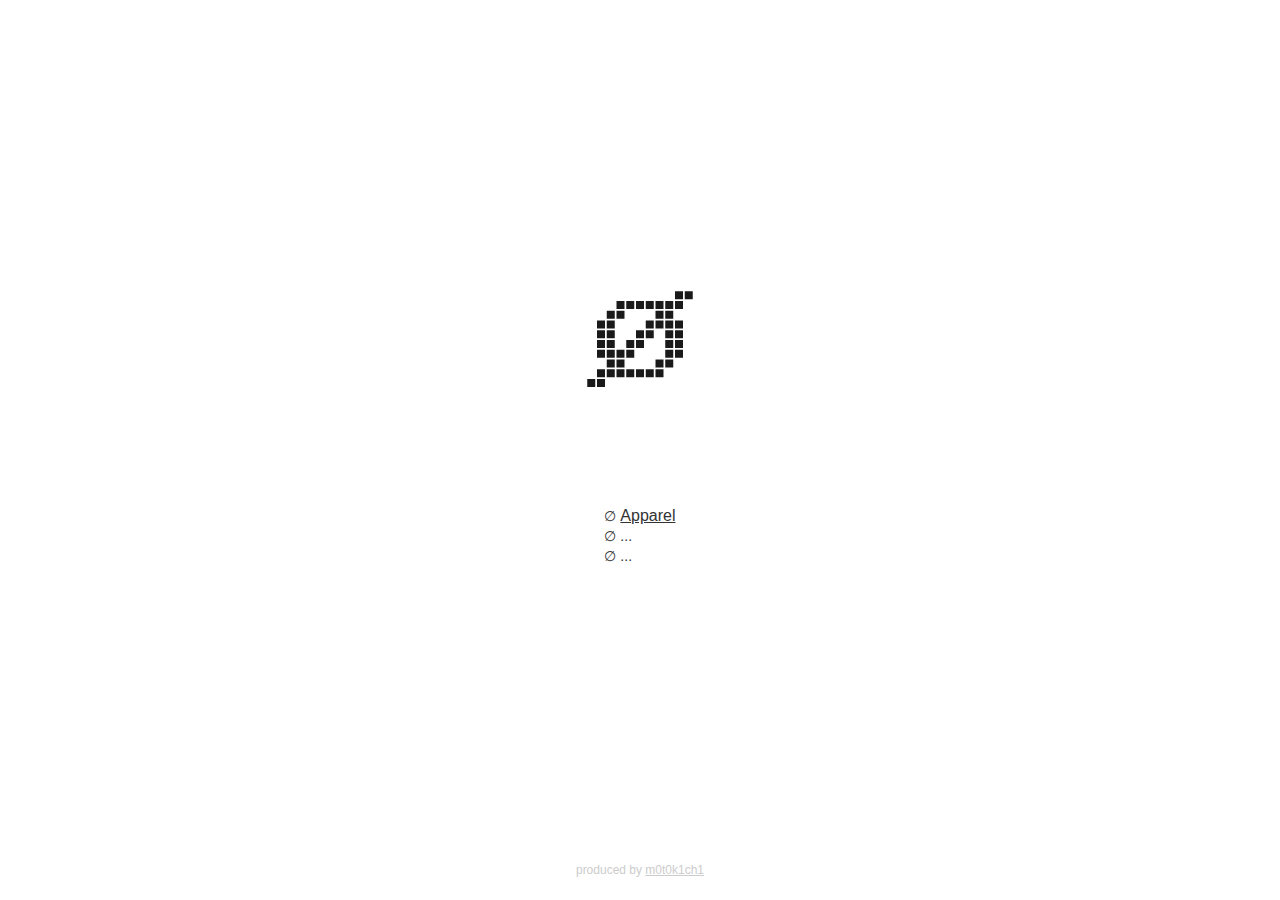
==== public/index.html @ 0be3c1ad "add public dir" ====
<!doctype html>
<html lang="en">
  <head>
    <meta charset="utf-8">
    <meta name="viewport" content="width=device-width,initial-scale=1.0,shrink-to-fit=no">
    <title>the c1pher</title>
    <link rel="stylesheet" href="css/reset.css">
    <link rel="stylesheet" href="css/style.css">
    <link rel="apple-touch-icon" href="img/logo.png">
  </head>
  <body>
    <div class="container">
      <main>
        <div class="logo">
          <img src="img/logo.png">
        </div>
        <div class="links">
          <ul>
            <li>∅ <a href="https://c1pher.paintory.com" target="_blank">Apparel</a></li>
            <li>∅ ...</li>
            <li>∅ ...</li>
          </ul>
        </div>
      </main>
      <footer>
        <span>produced by <a href="https://m0t0k1ch1st0ry.com/author" target="_blank">m0t0k1ch1</a></span>
      </footer>
    </div>
  </body>
</html>
---- public/css/style.css ----
body {
    display: flex;
    font-family: "Helvetica Neue",Helvetica,"PingFang SC","Hiragino Sans GB","Microsoft YaHei","微软雅黑",Arial,sans-serif;
}

div.container {
    display: flex;
    min-height: 100vh;
    flex-direction: column;
    flex-grow: 1;
}

main {
    display: flex;
    flex-direction: column;
    flex-grow: 1;
    justify-content: center;
    align-items: center;
}

main div.logo img {
    height: 128px;
}

main div.links {
    margin-top: 100px;
}

main div.links li {
    color: #333;
    font-size: 14px;
    line-height: 20px;
}

main div.links a {
    color: #333;
    font-size: 16px;
}

footer {
    margin-top: auto;
    height: 60px;
    text-align: center;
}

footer span {
    color: #ccc;
    font-size: 12px;
    line-height: 60px;
}

footer span a {
    color: #ccc;
}
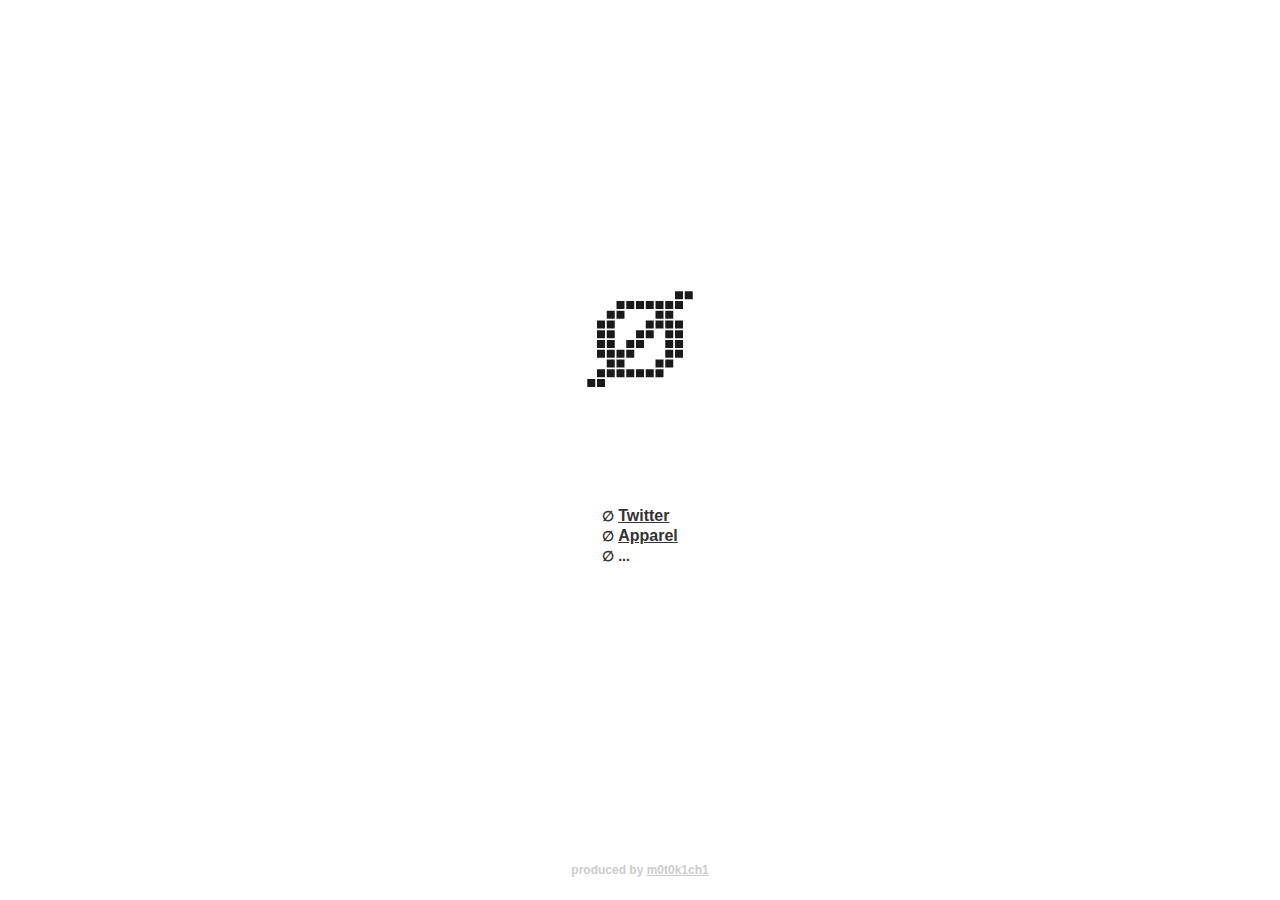
==== commit 74962a54: "add link to the Twitter account" ====
--- a/public/index.html
+++ b/public/index.html
@@ -4,20 +4,25 @@
     <meta charset="utf-8">
     <meta name="viewport" content="width=device-width,initial-scale=1.0,shrink-to-fit=no">
     <title>the c1pher</title>
+    <meta name="twitter:card" content="summary" />
+    <meta name="twitter:site" content="@m0t0k1ch1" />
+    <meta property="og:title" content="the c1pher" />
+    <meta property="og:description" content="Quis custodiet ipsos custodes?" />
+    <meta property="og:image" content="https://c1pher.network/img/logo_light_512s.jpg" />
     <link rel="stylesheet" href="css/reset.css">
     <link rel="stylesheet" href="css/style.css">
-    <link rel="apple-touch-icon" href="img/logo.png">
+    <link rel="apple-touch-icon" href="img/logo_light_512s.jpg">
   </head>
   <body>
     <div class="container">
       <main>
         <div class="logo">
-          <img src="img/logo.png">
+          <img src="img/logo_black_512t.png">
         </div>
         <div class="links">
           <ul>
+            <li>∅ <a href="https://twitter.com/the_c1pher" target="_blank">Twitter</a></li>
             <li>∅ <a href="https://c1pher.paintory.com" target="_blank">Apparel</a></li>
-            <li>∅ ...</li>
             <li>∅ ...</li>
           </ul>
         </div>
--- a/public/css/style.css
+++ b/public/css/style.css
@@ -1,6 +1,6 @@
 body {
     display: flex;
-    font-family: "Helvetica Neue",Helvetica,"PingFang SC","Hiragino Sans GB","Microsoft YaHei","微软雅黑",Arial,sans-serif;
+    font-family: "Helvetica Neue", Helvetica, "PingFang SC", "Hiragino Sans GB", "Microsoft YaHei", "微软雅黑", Arial,sans-serif;
 }
 
 div.container {
@@ -29,6 +29,7 @@
 main div.links li {
     color: #333;
     font-size: 14px;
+    font-weight: bold;
     line-height: 20px;
 }
 
@@ -46,6 +47,7 @@
 footer span {
     color: #ccc;
     font-size: 12px;
+    font-weight: bold;
     line-height: 60px;
 }
 
